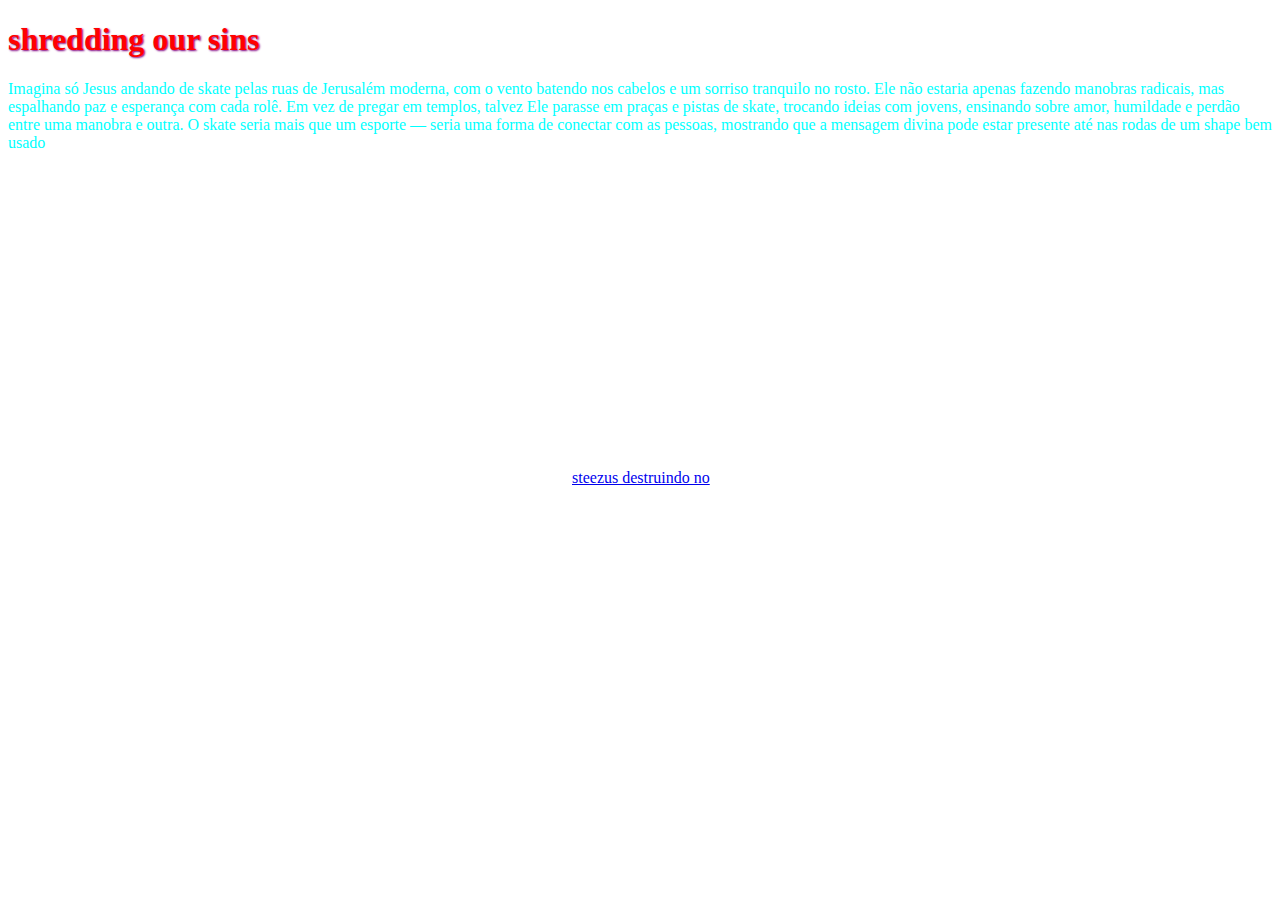
==== index.html @ f0d6bcd9 "intro html e css" ====
<!DOCTYPE html>
<html lang="pt-br">
<head>
    <meta charset="UTF-8">
    <meta name="viewport" content="width=device-width, initial-scale=1.0">
    <title>BRIDGET</title>
    <link rel="stylesheet" href="./index.css">
</head>
<body>
    <h1>shredding our sins</h1>
    <p> Imagina só Jesus andando de skate pelas ruas de Jerusalém moderna, com o vento batendo nos cabelos e um sorriso tranquilo no rosto. Ele não estaria apenas fazendo manobras radicais, mas espalhando paz e esperança com cada rolê. Em vez de pregar em templos, talvez Ele parasse em praças e pistas de skate, trocando ideias com jovens, ensinando sobre amor, humildade e perdão entre uma manobra e outra. O skate seria mais que um esporte — seria uma forma de conectar com as pessoas, mostrando que a mensagem divina pode estar presente até nas rodas de um shape bem usado</p>

    <iframe width="560" height="315" src="https://www.youtube.com/embed/txZRYMBfy_I?si=qMFYLilcwqElSZTb" 
    title="YouTube video player" frameborder="0" 
    allow="accelerometer; autoplay; clipboard-write; encrypted-media; gyroscope; picture-in-picture; web-share" 
    referrerpolicy="strict-origin-when-cross-origin" allowfullscreen></iframe>

    <a href ="https://youtu.be/txZRYMBfy_I?list=TLPQMTEwNDIwMjUsJds0v9dlcQ">steezus destruindo no</a>
</body>
</html
---- index.css ----
h1{
    color:red;
    text-shadow:1px 1px 2px purple;
}
p{
    color:aqua;
}
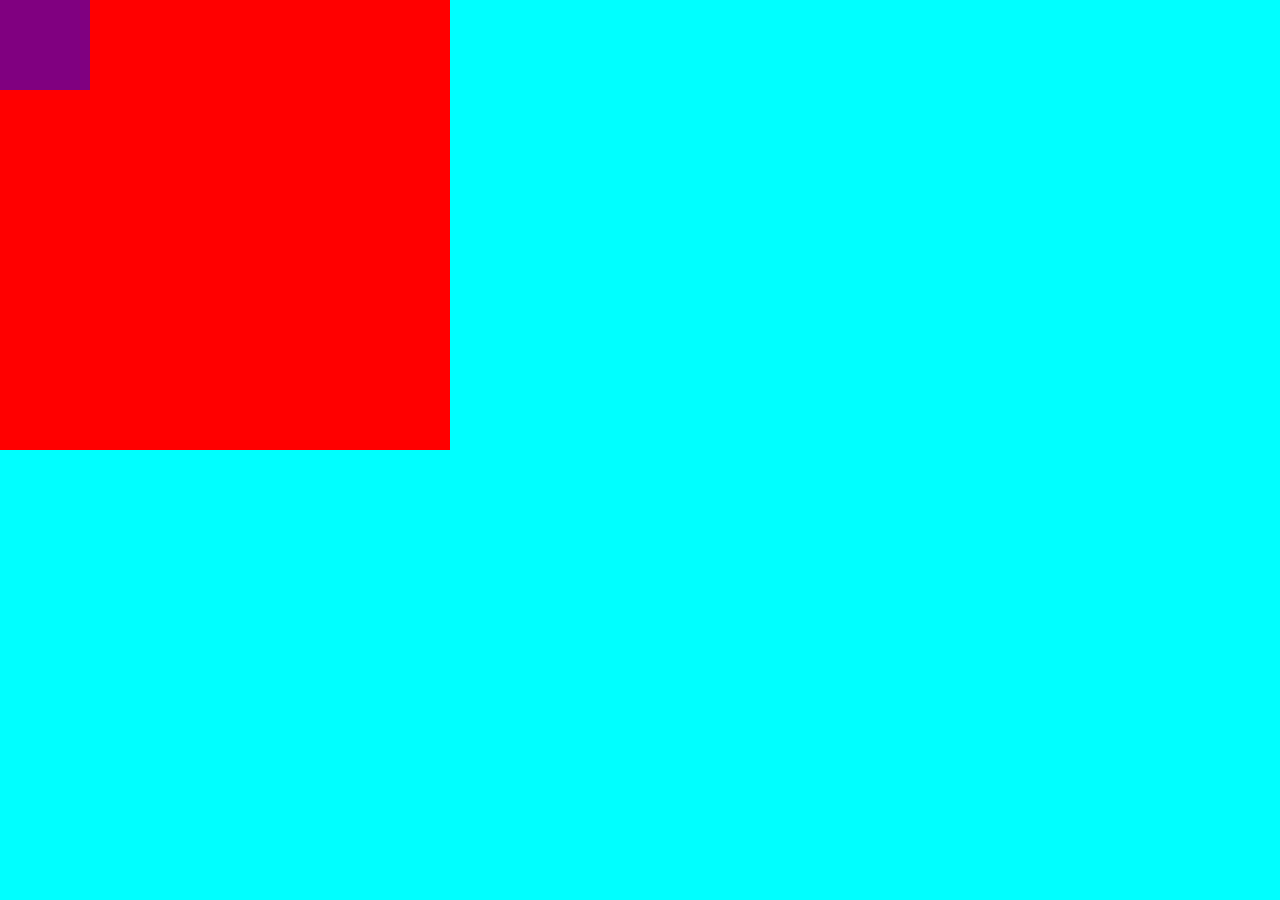
==== commit f8d6ad9a: "nova aula" ====
--- a/index.html
+++ b/index.html
@@ -1,20 +1,15 @@
 <!DOCTYPE html>
 <html lang="pt-br">
 <head>
-    <meta charset="UTF-8">
-    <meta name="viewport" content="width=device-width, initial-scale=1.0">
+    <meta 
+    charset="UTF-8">
+    <meta 
+    name="viewport" content="width=device-width, initial-scale=1.0">
     <title>BRIDGET</title>
-    <link rel="stylesheet" href="./index.css">
+    <link 
+    rel="stylesheet" href="./index.css">
 </head>
-<body>
-    <h1>shredding our sins</h1>
-    <p> Imagina só Jesus andando de skate pelas ruas de Jerusalém moderna, com o vento batendo nos cabelos e um sorriso tranquilo no rosto. Ele não estaria apenas fazendo manobras radicais, mas espalhando paz e esperança com cada rolê. Em vez de pregar em templos, talvez Ele parasse em praças e pistas de skate, trocando ideias com jovens, ensinando sobre amor, humildade e perdão entre uma manobra e outra. O skate seria mais que um esporte — seria uma forma de conectar com as pessoas, mostrando que a mensagem divina pode estar presente até nas rodas de um shape bem usado</p>
-
-    <iframe width="560" height="315" src="https://www.youtube.com/embed/txZRYMBfy_I?si=qMFYLilcwqElSZTb" 
-    title="YouTube video player" frameborder="0" 
-    allow="accelerometer; autoplay; clipboard-write; encrypted-media; gyroscope; picture-in-picture; web-share" 
-    referrerpolicy="strict-origin-when-cross-origin" allowfullscreen></iframe>
-
-    <a href ="https://youtu.be/txZRYMBfy_I?list=TLPQMTEwNDIwMjUsJds0v9dlcQ">steezus destruindo no</a>
 </body>
-</html+<div>
+    <div></div>
+</div>--- a/index.css
+++ b/index.css
@@ -1,7 +1,20 @@
-h1{
-    color:red;
-    text-shadow:1px 1px 2px purple;
+body{ 
+    width:100ve;
+    background-color:cyan;
+    padding:0;
+    margin:0;     
 }
-p{
-    color:aqua;
+div{
+
+    width:50vH;
+    height:50vh;
+    background-color: red;
+    
+}
+div div{  
+    width:10vH ;
+    height:10vH;
+    background-color:purple;
+    margin:0;
+    padding:0;
 }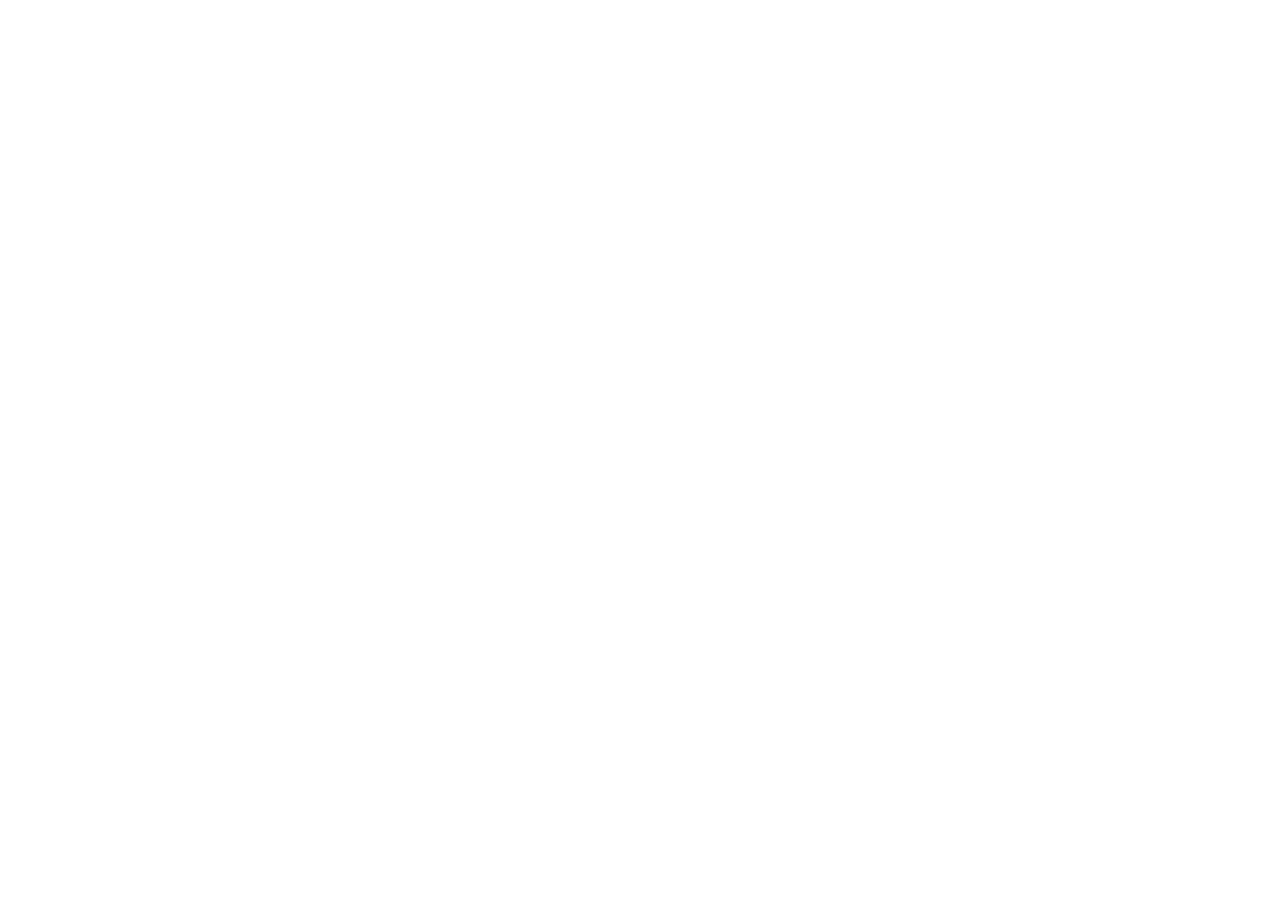
==== commit dc41e1a8: "port" ====
--- a/index.html
+++ b/index.html
@@ -4,12 +4,11 @@
     <meta 
     charset="UTF-8">
     <meta 
-    name="viewport" content="width=device-width, initial-scale=1.0">
+    name="viewport"
+     content="width=device-width, initial-scale=1.0">
     <title>BRIDGET</title>
     <link 
-    rel="stylesheet" href="./index.css">
+    rel="stylesheet"
+     href="./index.css">
 </head>
 </body>
-<div>
-    <div></div>
-</div>--- a/index.css
+++ b/index.css
@@ -1,20 +1,4 @@
-body{ 
-    width:100ve;
-    background-color:cyan;
-    padding:0;
-    margin:0;     
+body{
+    display: grid;
+grid-template-columns: ;
 }
-div{
-
-    width:50vH;
-    height:50vh;
-    background-color: red;
-    
-}
-div div{  
-    width:10vH ;
-    height:10vH;
-    background-color:purple;
-    margin:0;
-    padding:0;
-}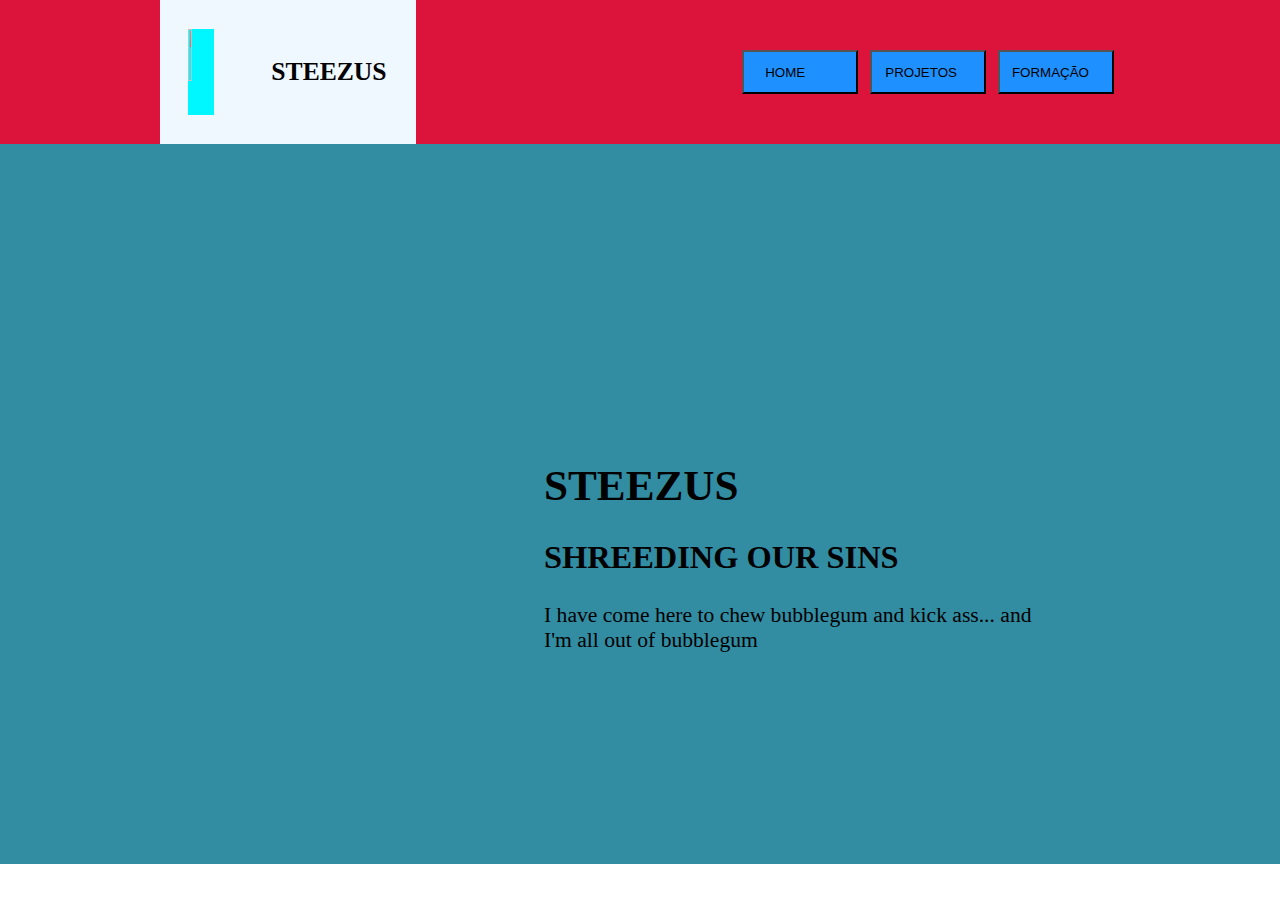
==== commit fb248cbf: "steezus" ====
--- a/index.html
+++ b/index.html
@@ -1,14 +1,50 @@
 <!DOCTYPE html>
 <html lang="pt-br">
-<head>
-    <meta 
-    charset="UTF-8">
-    <meta 
-    name="viewport"
-     content="width=device-width, initial-scale=1.0">
-    <title>BRIDGET</title>
-    <link 
-    rel="stylesheet"
-     href="./index.css">
-</head>
-</body>
+    <head>
+        <meta
+            charset="UTF-8">
+        <meta
+            name="viewport"
+            content="width=device-width, initial-scale=1.0">
+        <title>BRIDGET</title>
+        <link
+            rel="stylesheet"
+            href="./index.css">
+    </head>
+    <body>
+        <header>
+            <div id="logo_student">
+                <img id="logo" src alt>
+                <h5 id="student">STEEZUS</h5>
+            </div>
+            <div id="btns_header">
+                <button class="btn_header">
+                    HOME
+                    <i></i>
+                    <button class="btn_header">
+                        PROJETOS
+                        <i></i>
+                        <button class="btn_header">
+                            FORMAÇÃO
+                            <i></i>
+                        </button>
+                    </div>
+                </header>
+                <main>
+                    <iframe width="560" height="315"
+                        src="https://www.youtube.com/embed/fueRUi5AWWQ?si=lAkybyTbR4z4ZBoT"
+                        title="YouTube video player" 
+                        frameborder="0"
+                        allow="accelerometer; autoplay; clipboard-write; encrypted-media; gyroscope; picture-in-picture; web-share"
+                        referrerpolicy="strict-origin-when-cross-origin"
+                        allowfullscreen></iframe>
+                    <div id="infos">
+                        <h1 id="first_name">STEEZUS</h1>
+                        <h2 id="last_name">SHREEDING OUR SINS</h2>
+                        <p id="description">
+                            I have come here to chew bubblegum and kick ass...
+                            and I'm all out of bubblegum
+                        </p>
+                    </div>
+                </main>
+            </body>
--- a/index.css
+++ b/index.css
@@ -1,4 +1,12 @@
+@import url(./main.css);
+@import url(./header.css);
+
+
+
 body{
-    display: grid;
-grid-template-columns: ;
-}
+   width:100vw;
+   height:100vh;
+
+   margin: 0;
+   padding: 0;
+}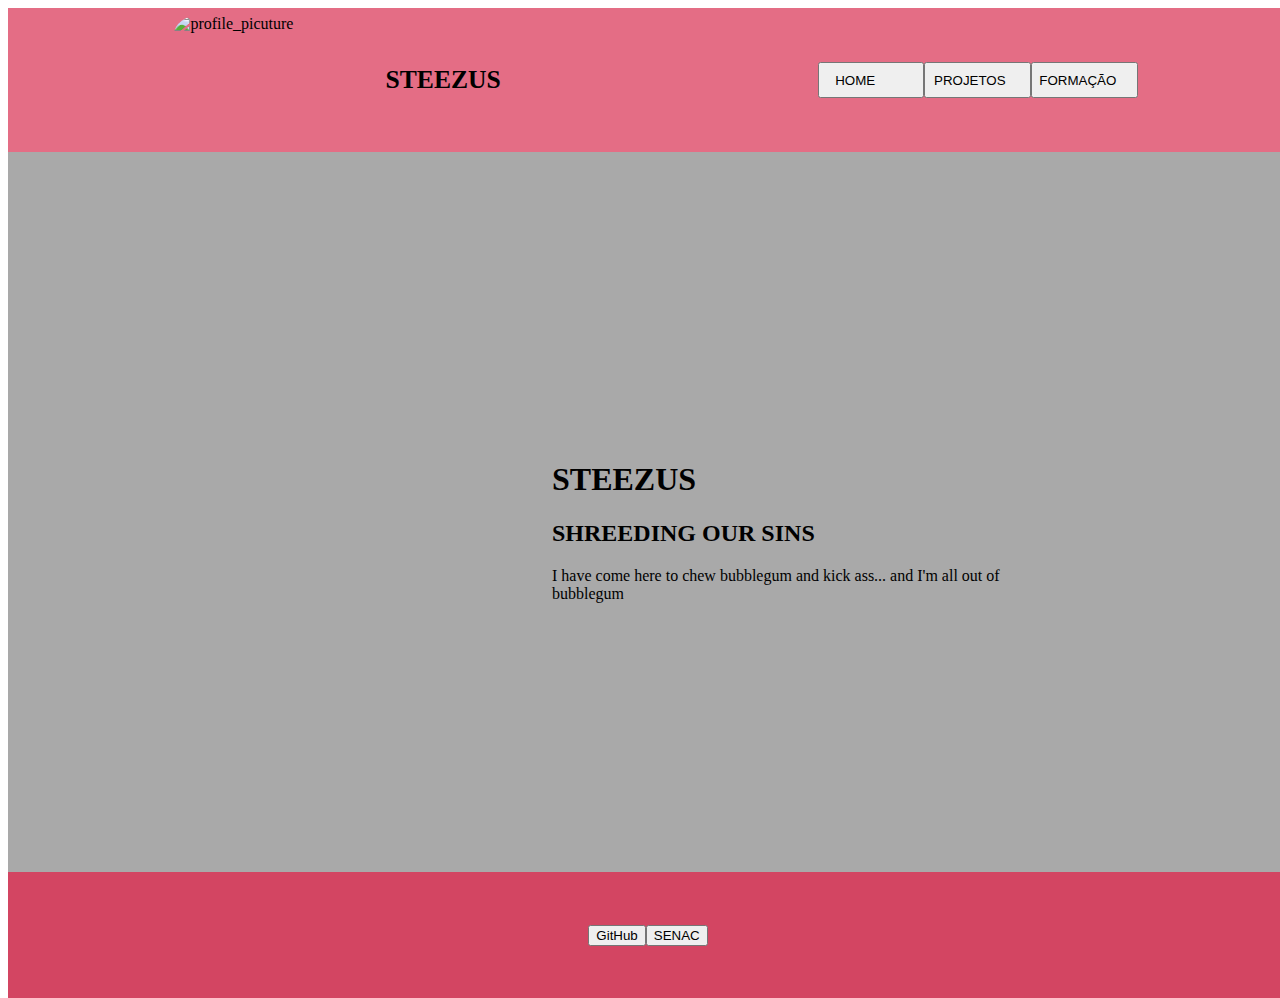
==== commit 2d406acb: "feito em casa" ====
--- a/index.html
+++ b/index.html
@@ -14,7 +14,9 @@
     <body>
         <header>
             <div id="logo_student">
-                <img id="logo" src alt>
+                <img id="logo" 
+                src="https://recreio.com.br/media/uploads/2024/02/relampago-mcqueen_capa.jpg"
+                alt="profile_picuture">
                 <h5 id="student">STEEZUS</h5>
             </div>
             <div id="btns_header">
@@ -47,4 +49,16 @@
                         </p>
                     </div>
                 </main>
+                <footer>
+                    <div id="footer">
+                    <div id="btns_footer">
+                        <button class="btn_footer">
+                            GitHub
+                            <i></i>
+                        <button class="btn_footer">
+                            SENAC
+                            <i></i>
+                        </button>
+                    </div>   
+                </footer>
             </body>
--- a/index.css
+++ b/index.css
@@ -1,12 +1,9 @@
 @import url(./main.css);
 @import url(./header.css);
-
+@import url(./foooter.css);
 
 
 body{
    width:100vw;
    height:100vh;
-
-   margin: 0;
-   padding: 0;
 }